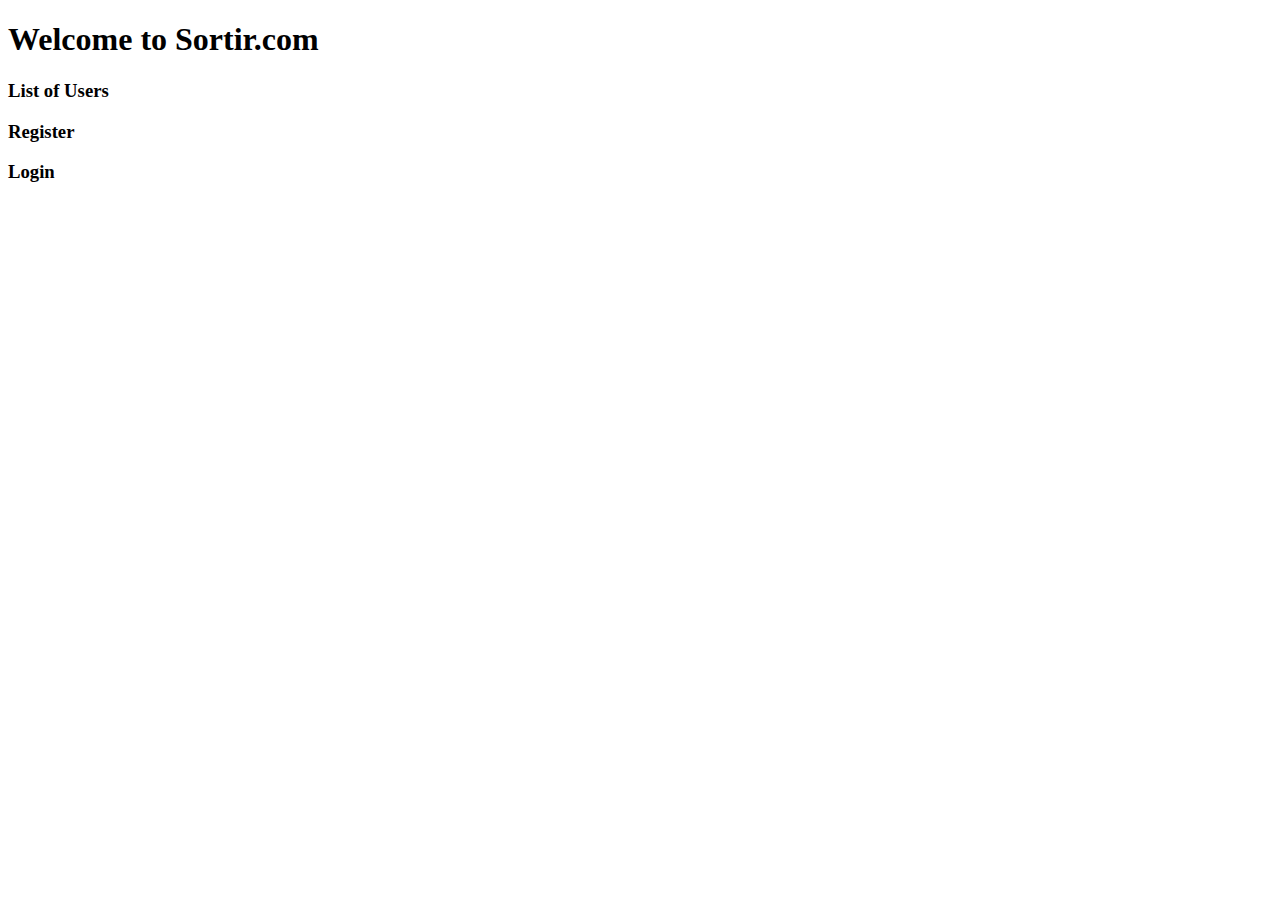
==== src/main/resources/templates/index.html @ af0ea01a "register without hash password" ====
<!DOCTYPE html>
<html xmlns:th="http://www.thymeleaf.org">
<head>
<meta charset="ISO-8859-1" />
<title>Sortir - Home</title>
<link rel="stylesheet"
	href="https://cdn.jsdelivr.net/npm/bootstrap@4.6.0/dist/css/bootstrap.min.css"
	integrity="sha384-B0vP5xmATw1+K9KRQjQERJvTumQW0nPEzvF6L/Z6nronJ3oUOFUFpCjEUQouq2+l"
	crossorigin="anonymous">
<script src="https://code.jquery.com/jquery-3.5.1.slim.min.js"
	integrity="sha384-DfXdz2htPH0lsSSs5nCTpuj/zy4C+OGpamoFVy38MVBnE+IbbVYUew+OrCXaRkfj"
	crossorigin="anonymous"></script>
<script
	src="https://cdn.jsdelivr.net/npm/bootstrap@4.6.0/dist/js/bootstrap.bundle.min.js"
	integrity="sha384-Piv4xVNRyMGpqkS2by6br4gNJ7DXjqk09RmUpJ8jgGtD7zP9yug3goQfGII0yAns"
	crossorigin="anonymous"></script>
</head>
<body>
	<div class="container text-center">
		<h1>Welcome to Sortir.com</h1>
		<h3>
			<a th:href="@{/users}">List of Users</a>
		</h3>
		<h3>
			<a th:href="@{register}">Register</a>
		</h3>
		<h3>
			<a th:href="@{/login}">Login</a>
		</h3>
	</div>
</body>
</html>
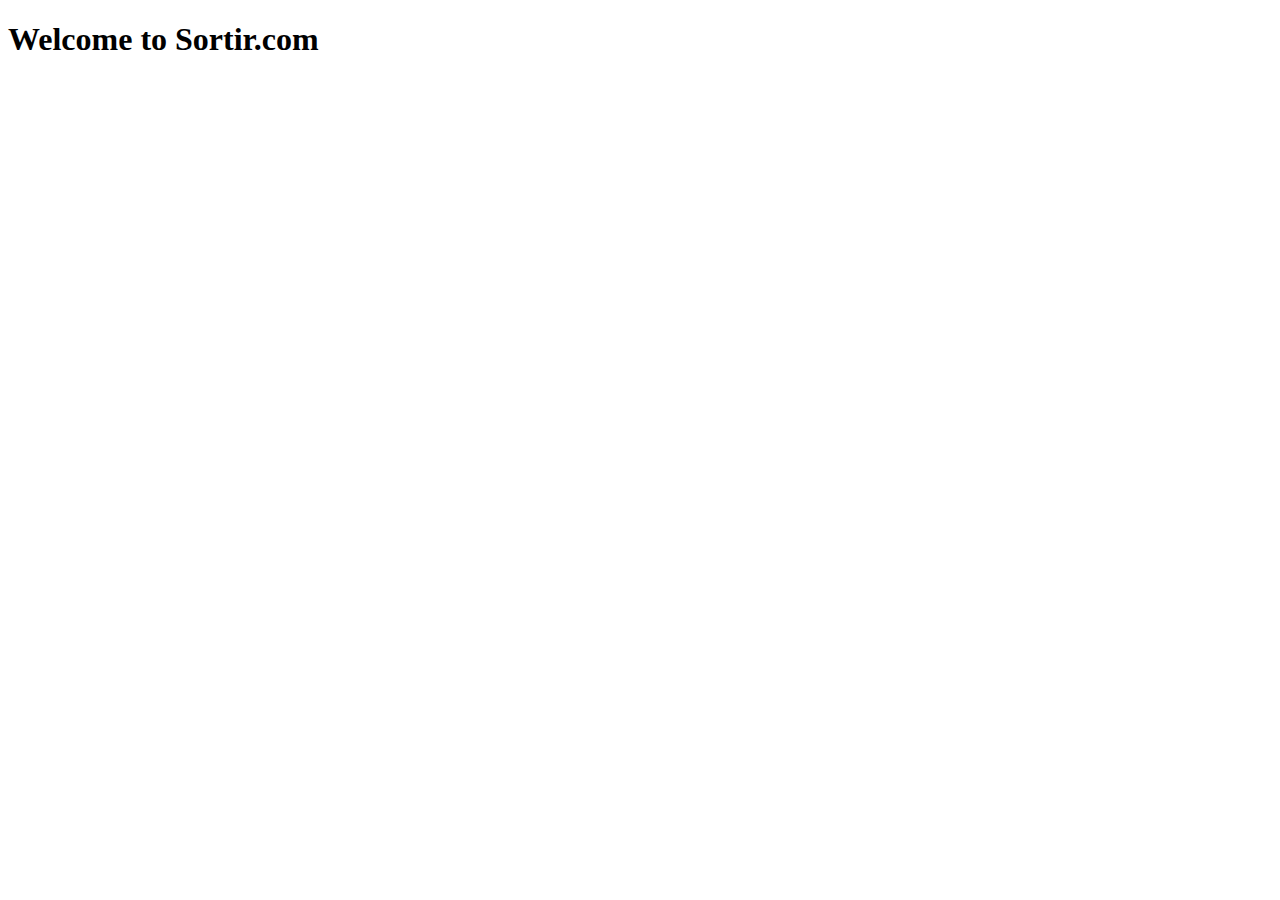
==== commit 64109f30: "navbar + user authentificated + logout" ====
--- a/src/main/resources/templates/index.html
+++ b/src/main/resources/templates/index.html
@@ -16,17 +16,9 @@
 	crossorigin="anonymous"></script>
 </head>
 <body>
+	<div th:replace="fragments/navbar :: navbar"></div>
 	<div class="container text-center">
 		<h1>Welcome to Sortir.com</h1>
-		<h3>
-			<a th:href="@{/users}">List of Users</a>
-		</h3>
-		<h3>
-			<a th:href="@{register}">Register</a>
-		</h3>
-		<h3>
-			<a th:href="@{/login}">Login</a>
-		</h3>
 	</div>
 </body>
 </html>